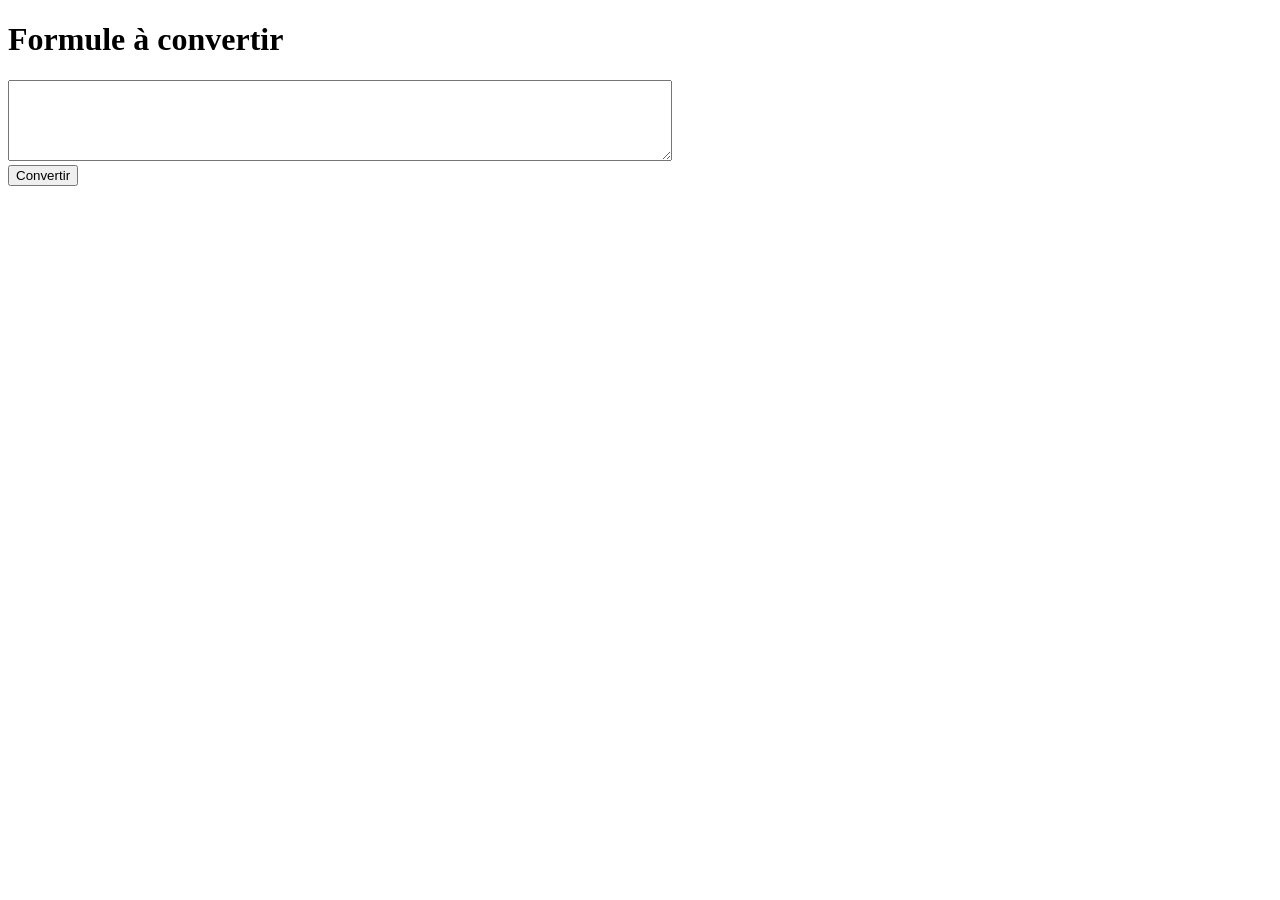
==== templates/form.html @ 6efd6302 "Init" ====
<!doctype html>
<head>
  <meta charset="UTF-8">
</head>
<body>
  <h1>Formule à convertir</h1>
  <form method="POST" accept-charset="utf-8" >
    <textarea name="formula" rows="5" cols="80"></textarea>
    <br/>
    <input type="submit" value="Convertir">
  </form>
</body>
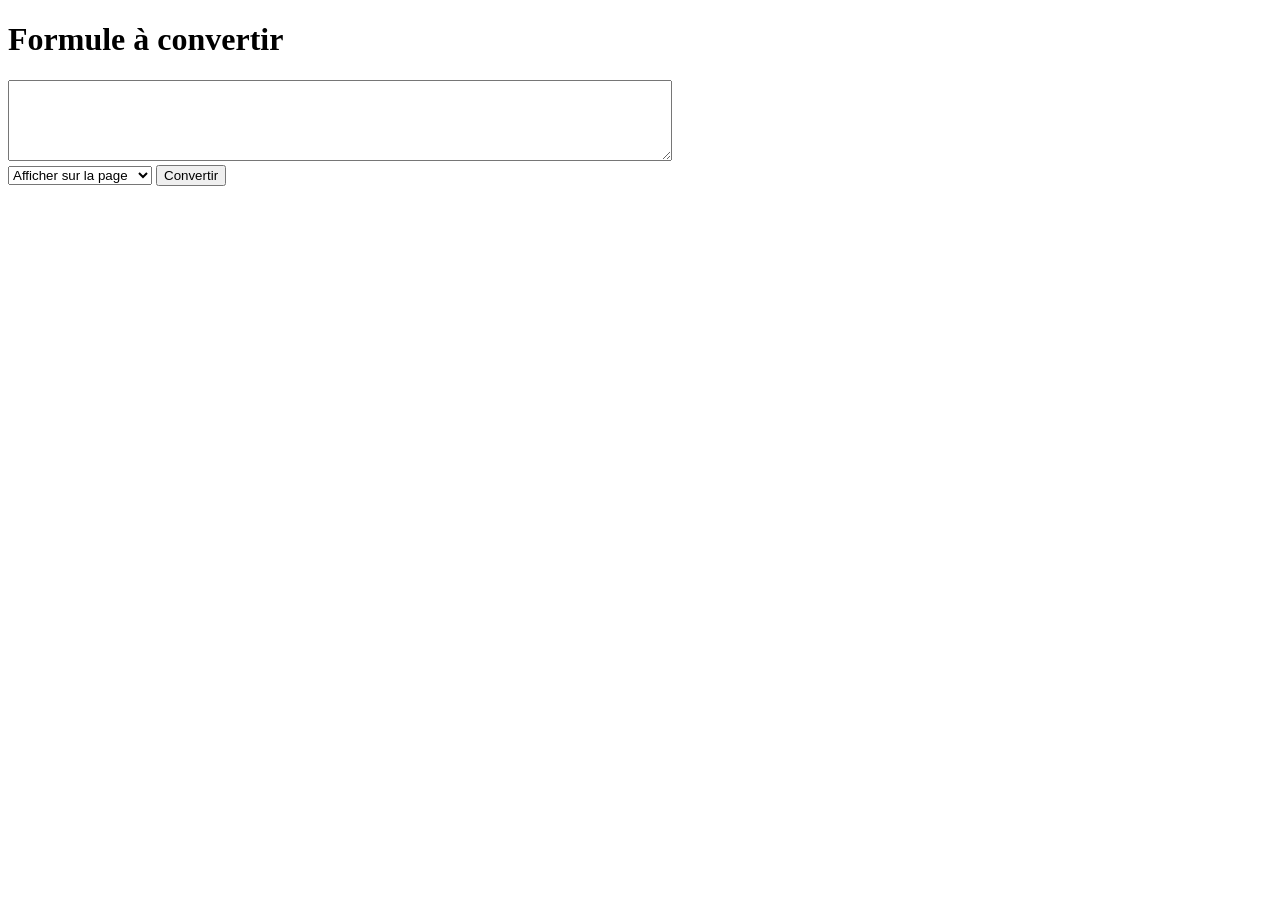
==== commit 1209efe3: "Select format" ====
--- a/templates/form.html
+++ b/templates/form.html
@@ -7,6 +7,12 @@
   <form method="POST" accept-charset="utf-8" >
     <textarea name="formula" rows="5" cols="80"></textarea>
     <br/>
-    <input type="submit" value="Convertir">
+    <select name="format">
+      <option value="print">Afficher sur la page</option>
+      <option value="pdf">Télécharger en PDF</option>
+      <option value="jpg">Télécharger en JPG</option>
+      <option value="dot">Télécharger en DOT</option>
+    </select>
+    <input type="submit" value="Convertir" download="graph">
   </form>
 </body>
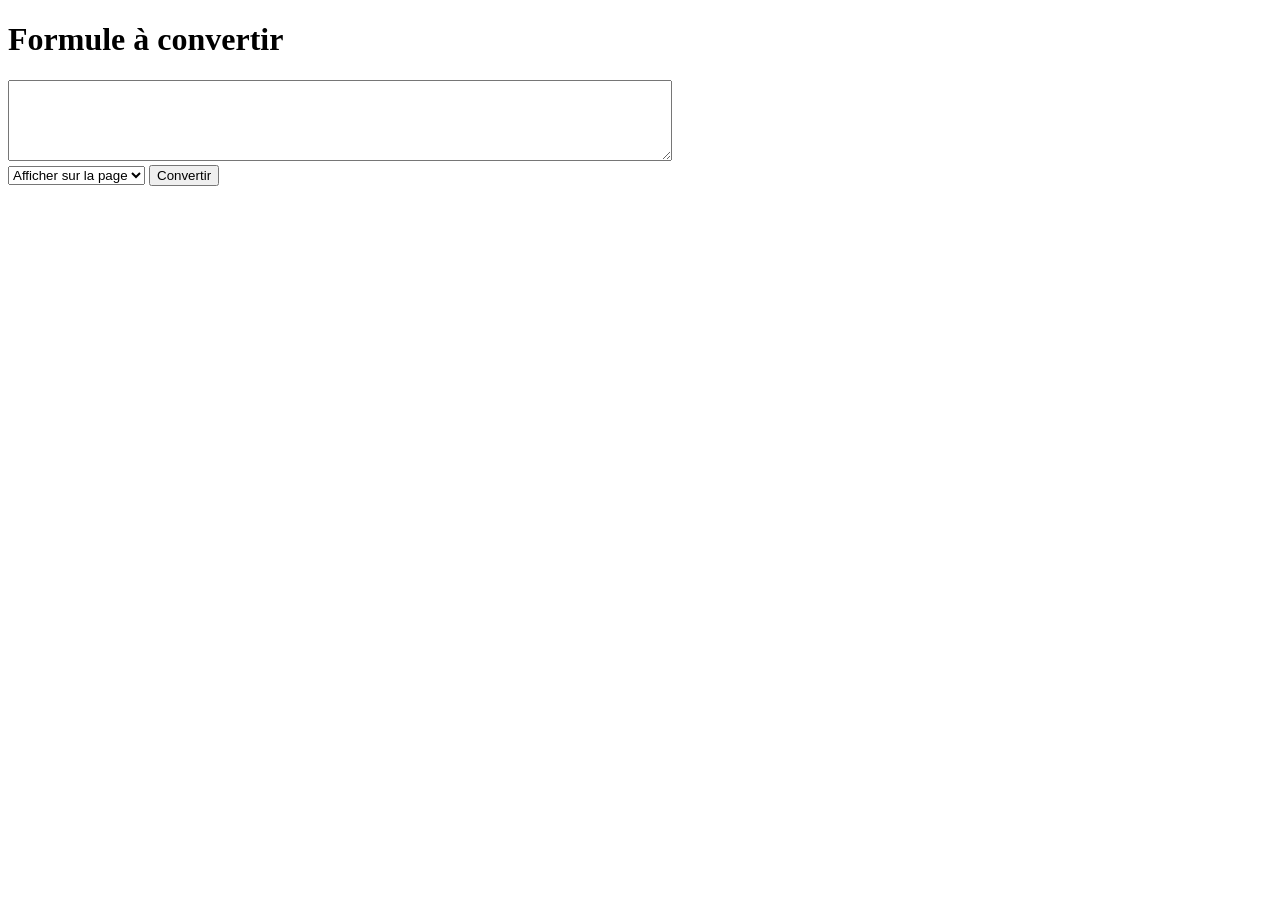
==== commit 83473188: "Classes Ignore = and |" ====
--- a/templates/form.html
+++ b/templates/form.html
@@ -9,9 +9,9 @@
     <br/>
     <select name="format">
       <option value="print">Afficher sur la page</option>
-      <option value="pdf">Télécharger en PDF</option>
-      <option value="jpg">Télécharger en JPG</option>
-      <option value="dot">Télécharger en DOT</option>
+      <option value="pdf">Convertir en PDF</option>
+      <option value="jpg">Convertir en JPG</option>
+      <option value="dot">Convertir en DOT</option>
     </select>
     <input type="submit" value="Convertir" download="graph">
   </form>
